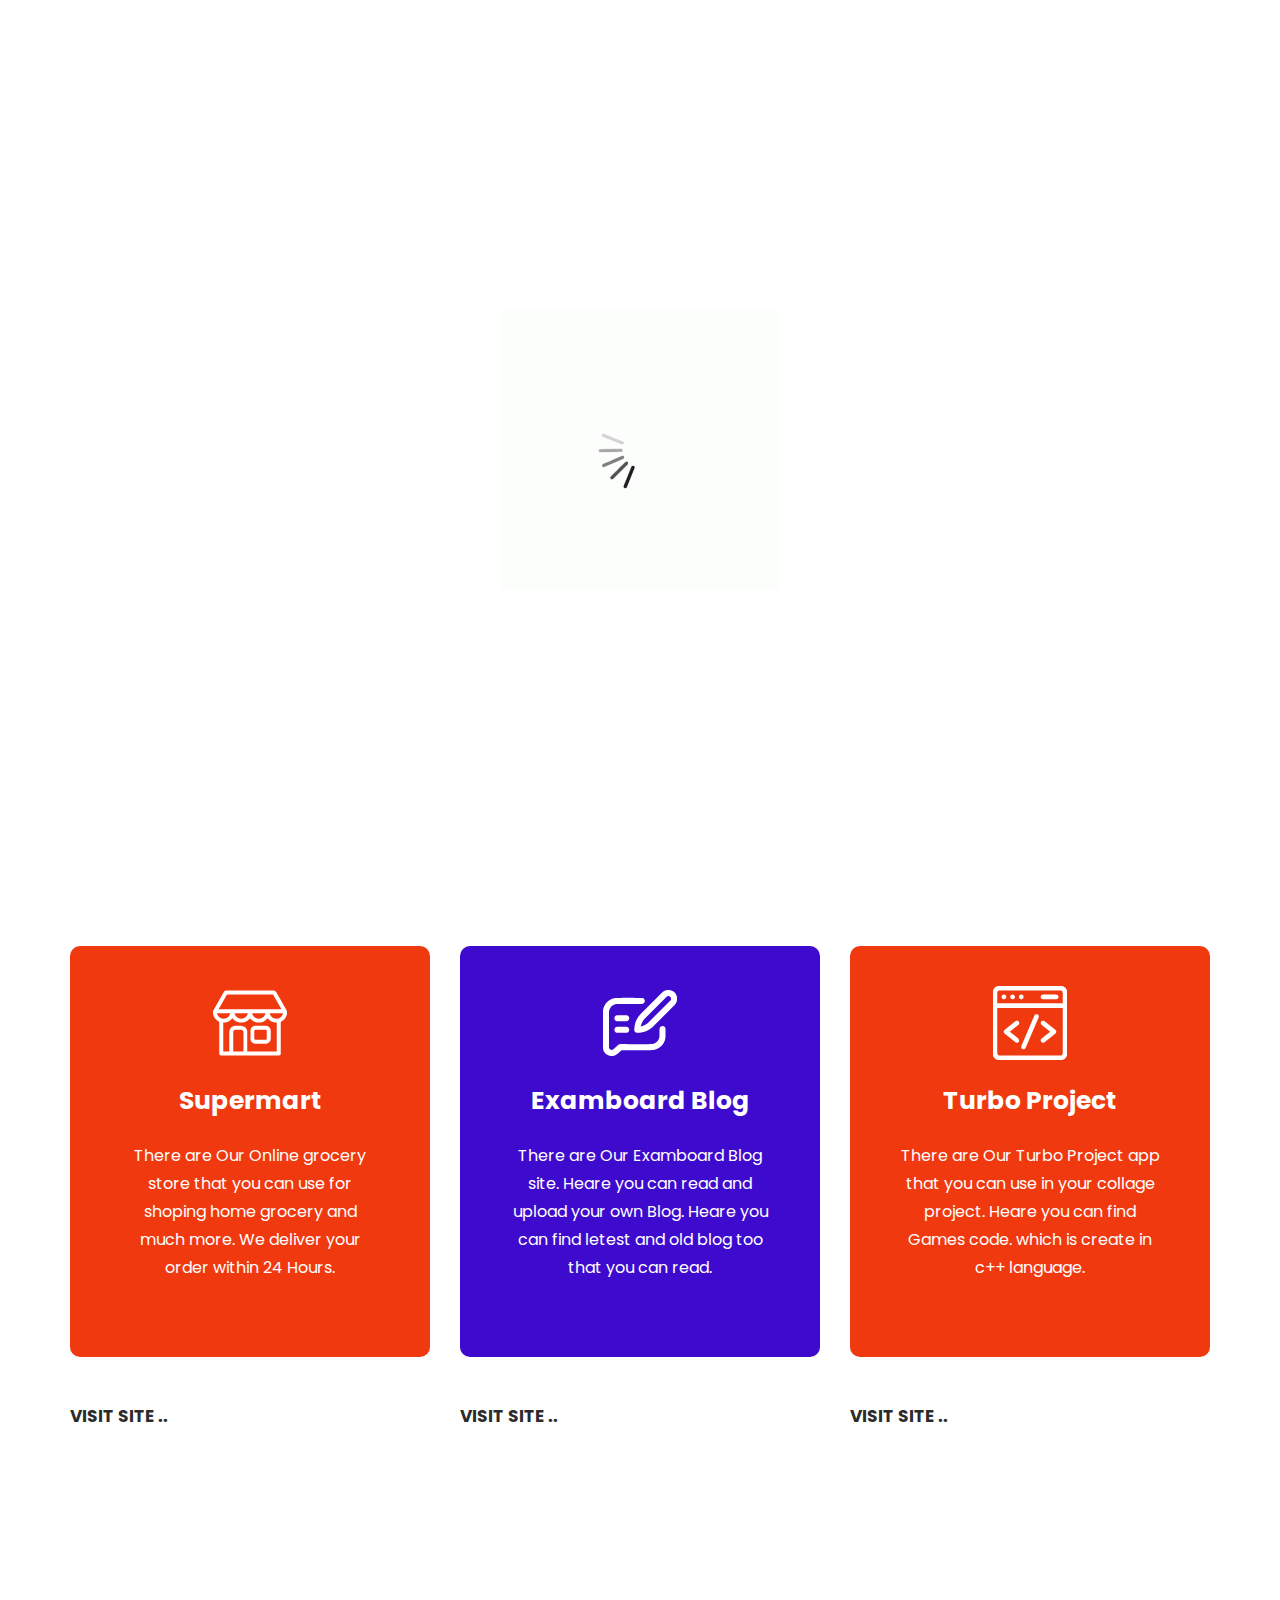
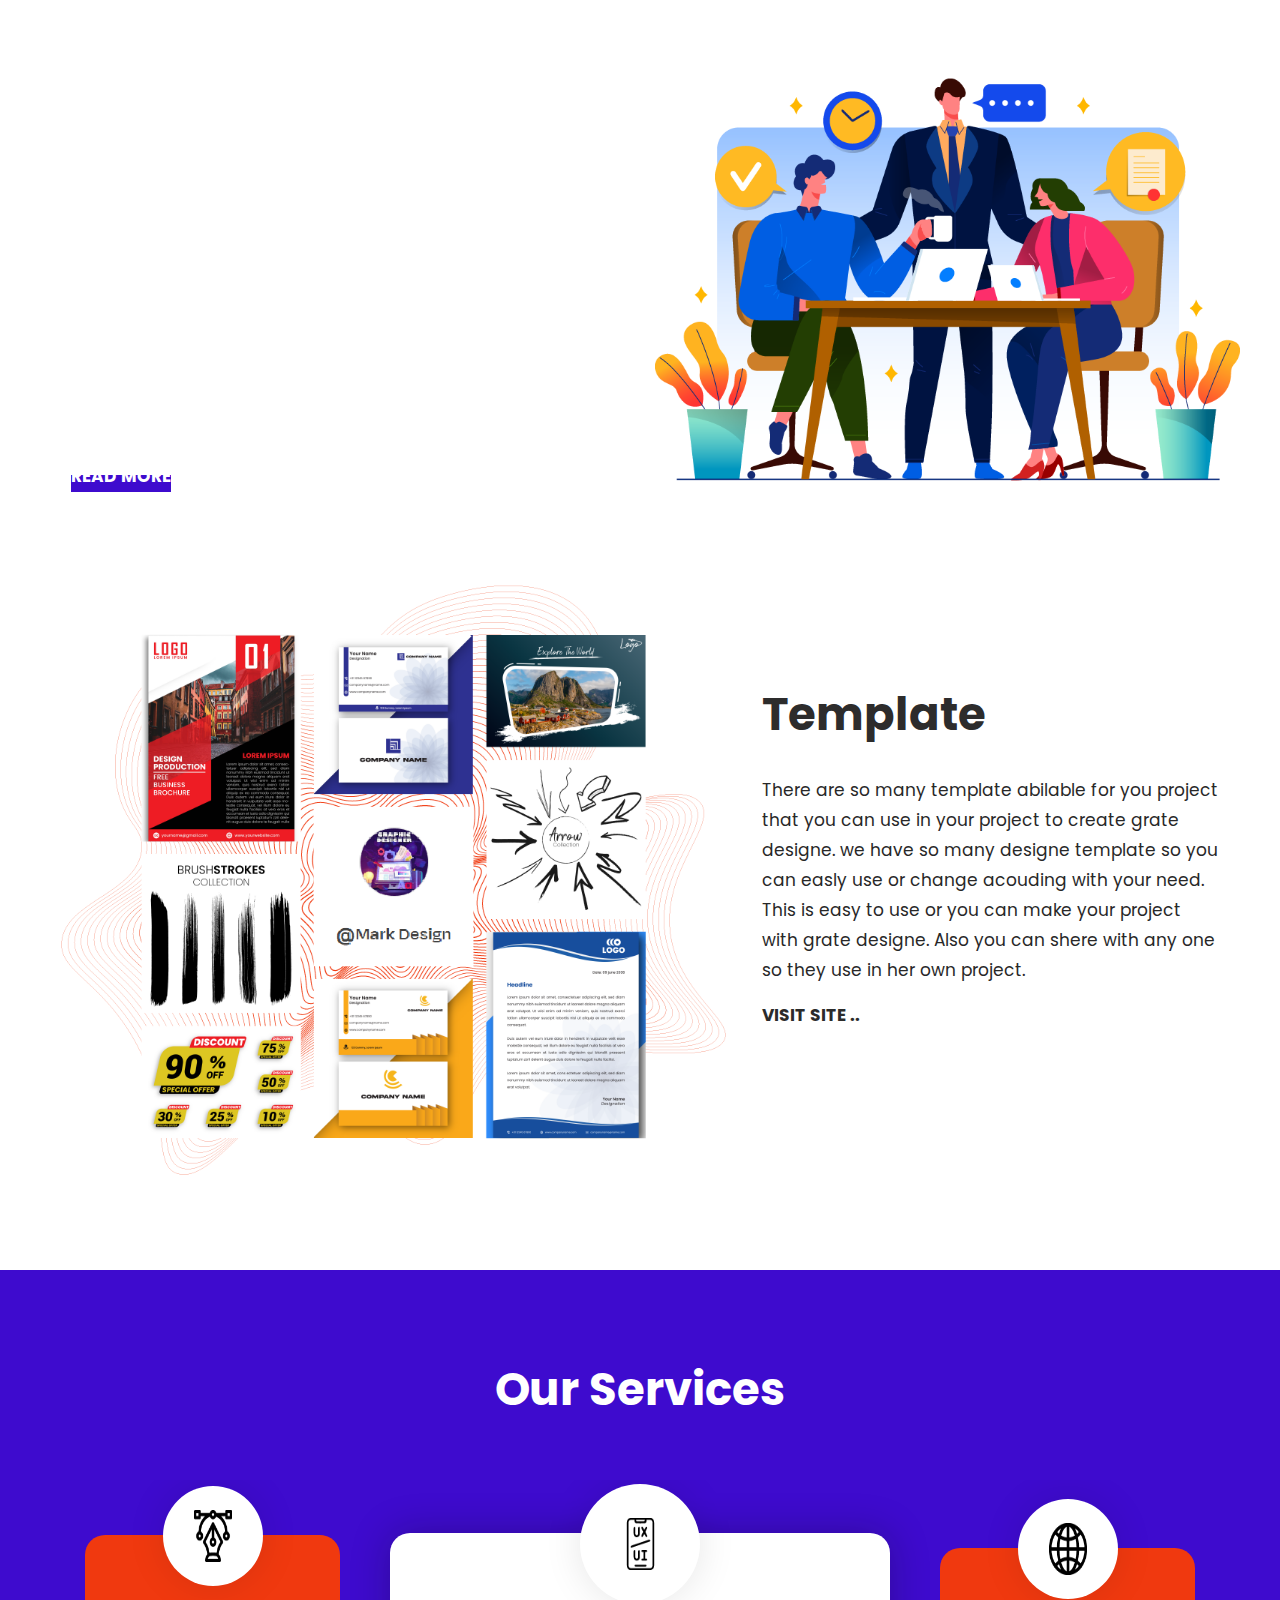
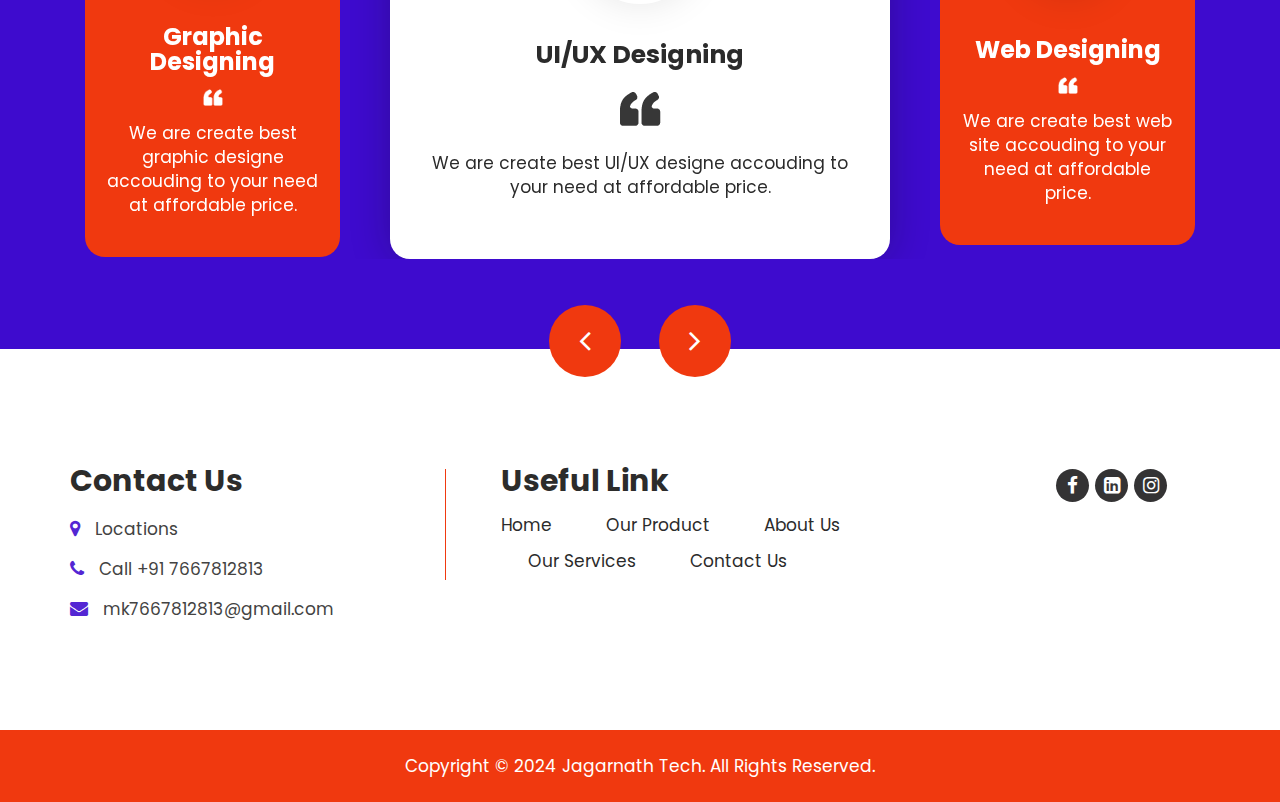
==== index.html @ ec8e4e58 "first commit" ====
<!DOCTYPE html>
<html lang="en">
   <head>
      <!-- basic -->
      <meta charset="utf-8">
      <meta http-equiv="X-UA-Compatible" content="IE=edge">
      <!-- mobile metas -->
      <meta name="viewport" content="width=device-width, initial-scale=1">
      <meta name="viewport" content="initial-scale=1, maximum-scale=1">
      <!-- site metas -->
      <title>Jagarnath Tech</title>
      <meta name="keywords" content="">
      <meta name="description" content="">
      <meta name="author" content="">
      <!-- bootstrap css -->
      <link rel="stylesheet" href="css/bootstrap.min.css">
      <!-- style css -->
      <link rel="stylesheet" href="css/style.css">
      <!-- Responsive-->
      <link rel="stylesheet" href="css/responsive.css">
      <!-- fevicon -->
      <link rel="icon" href="images/fevicon.png" type="image/gif" />
      <!-- Tweaks for older IEs-->
      <link rel="stylesheet" href="https://netdna.bootstrapcdn.com/font-awesome/4.0.3/css/font-awesome.css">
      <!--[if lt IE 9]>
      <script src="https://oss.maxcdn.com/html5shiv/3.7.3/html5shiv.min.js"></script>
      <script src="https://oss.maxcdn.com/respond/1.4.2/respond.min.js"></script><![endif]-->
   </head>
   <!-- body -->
   <body class="main-layout">
      <!-- loader  -->
      <div class="loader_bg">
         <div class="loader"><img src="images/loading.gif" alt="#"/></div>
      </div>
      <!-- end loader -->
      <!-- header -->
      <div class="header">
         <div class="container-fluid">
            <div class="row d_flex">
               <div class=" col-md-2 col-sm-3 col logo_section">
                  <div class="full">
                     <div class="center-desk">
                        <div class="logo">
                           <a href="index.html"><img src="images/logo.png" alt="#" /></a>
                        </div>
                     </div>
                  </div>
               </div>
               <div class="col-md-8 col-sm-12">
                  <nav class="navigation navbar navbar-expand-md navbar-dark ">
                     <button class="navbar-toggler" type="button" data-toggle="collapse" data-target="#navbarsExample04" aria-controls="navbarsExample04" aria-expanded="false" aria-label="Toggle navigation">
                     <span class="navbar-toggler-icon"></span>
                     </button>
                     <div class="collapse navbar-collapse" id="navbarsExample04">
                        <ul class="navbar-nav mr-auto">
                           <li class="nav-item active">
                              <a class="nav-link" href="index.html">Home</a>
                           </li>
                           <li class="nav-item">
                              <a class="nav-link" href="skating.html">Our Product</a>
                           </li>
                           <li class="nav-item">
                              <a class="nav-link" href="about.html">About Us</a>
                           </li>
                           <li class="nav-item">
                              <a class="nav-link" href="shop.html">Our Services</a>
                           </li>
                           <li class="nav-item">
                              <a class="nav-link" href="contact.html">Contact Us</a>
                           </li>
                        </ul>
                     </div>
                  </nav>
               </div>
               <!-- <div class="col-md-2">
                  <ul class="email text_align_right">
                     <li class="d_none"><a href="Javascript:void(0)"><i class="fa fa-user" aria-hidden="true"></i></a></li>
                     <li class="d_none"> <a href="Javascript:void(0)"><i class="fa fa-search" style="cursor: pointer;" aria-hidden="true"></i></a> </li>
                  </ul>
               </div> -->
            </div>
         </div>
      </div>
      <!-- end header inner -->
      <!-- end header -->
      <!-- top -->
      <div class="full_bg">
         <div class="slider_main">
            <div class="container-fluid">
               <div class="row">
                  <div class="col-md-12">
                     <!-- carousel code -->
                     <div id="carouselExampleIndicators" class="carousel slide">
                        <ol class="carousel-indicators">
                           <li data-target="#carouselExampleIndicators" data-slide-to="0" class="active"></li>
                           <li data-target="#carouselExampleIndicators" data-slide-to="1"></li>
                           <li data-target="#carouselExampleIndicators" data-slide-to="2"></li>
                        </ol>
                        <div class="carousel-inner">
                           <!-- first slide -->
                           <div class="carousel-item active">
                              <div class="carousel-caption relative">
                                 <div class="row d_flex">
                                    <div  class="col-md-5">
                                       <div class="board">
                                          <i><img src="images/top_icon.png" alt="#"/></i>
                                          <h3>
                                             Graphic<br> Designing<br>
                                          </h3>
                                          <div class="link_btn">
                                             <a class="read_more" href="shop.html">Read More   <span></span></a>
                                          </div>
                                       </div>
                                    </div>
                                    <div class="col-md-7">
                                       <div class="banner_img">
                                          <figure><img class="img_responsive" src="images/01.png"></figure>
                                       </div>
                                    </div>
                                 </div>
                              </div>
                           </div>
                           <!-- second slide -->
                           <div class="carousel-item">
                              <div class="carousel-caption relative">
                                 <div class="row d_flex">
                                    <div  class="col-md-5">
                                       <div class="board">
                                          <i><img src="images/top_icon.png" alt="#"/></i>
                                          <h3>
                                             UI/UX<br> Designing<br>
                                          </h3>
                                          <div class="link_btn">
                                             <a class="read_more" href="shop.html">Read More   <span></span></a>
                                          </div>
                                       </div>
                                    </div>
                                    <div class="col-md-7">
                                       <div class="banner_img">
                                          <figure><img class="img_responsive" src="images/02.png"></figure>
                                       </div>
                                    </div>
                                 </div>
                              </div>
                           </div>
                           <!-- third slide-->
                           <div class="carousel-item">
                              <div class="carousel-caption relative">
                                 <div class="row d_flex">
                                    <div  class="col-md-5">
                                       <div class="board">
                                          <i><img src="images/top_icon.png" alt="#"/></i>
                                          <h3>
                                             Web<br> Designing<br>
                                          </h3>
                                          <div class="link_btn">
                                             <a class="read_more" href="shop.html">Read More   <span></span></a>
                                          </div>
                                       </div>
                                    </div>
                                    <div class="col-md-7">
                                       <div class="banner_img">
                                          <figure><img class="img_responsive" src="images/03.png"></figure>
                                       </div>
                                    </div>
                                 </div>
                              </div>
                           </div>
                        </div>
                        <!-- controls -->
                        <a class="carousel-control-prev" href="#carouselExampleIndicators" role="button" data-slide="prev">
                        <i class="fa fa-arrow-left" aria-hidden="true"></i>
                        <span class="sr-only">Previous</span>
                        </a>
                        <a class="carousel-control-next" href="#carouselExampleIndicators" role="button" data-slide="next">
                        <i class="fa fa-arrow-right" aria-hidden="true"></i>
                        <span class="sr-only">Next</span>
                        </a>
                     </div>
                  </div>
               </div>
            </div>
         </div>
      </div>
      <!-- end banner -->
      <!-- our class -->
      <div class="class">
         <div class="container">
            <div class="row">
               <div class="col-md-12">
                  <div class="titlepage text_align_center">
                     <h2>Our Product</h2>
                     <p>There are Our Product that you can Use</p>
                  </div>
               </div>
            </div>
            <div class="row">
               <div class="col-md-4 margi_bottom">
                  <div class="class_box text_align_center">
                     <i><img src="images/class1.png" alt="#"/></i>
                     <h3>Supermart</h3>
                     <p>There are Our Online grocery store that you can use for shoping home grocery and much more. We deliver your order within 24 Hours. </p>
                  </div>
                  <a class="read_more" href="http://jagarnath.com/supermart/#/home">Visit Site ..</a>
               </div>
               <div class="col-md-4 margi_bottom">
                  <div class="class_box blue text_align_center">
                     <i><img src="images/class2.png" alt="#"/></i>
                     <h3>Examboard Blog</h3>
                     <p>There are Our Examboard Blog site. Heare you can read and upload your own Blog. Heare you can find letest and old blog too that you can read. </p>
                  </div>
                  <a class="read_more" href="https://examboard.vercel.app/home">Visit Site ..</a>
               </div>
               <div class="col-md-4 margi_bottom">
                  <div class="class_box text_align_center">
                     <i><img src="images/class3.png" alt="#"/></i>
                     <h3>Turbo Project</h3>
                     <p>There are Our Turbo Project app that you can use in your collage project. Heare you can find Games code. which is create in c++ language. </p>
                  </div>
                  <a class="read_more" href="https://play.google.com/store/apps/details?id=com.turboproject.turbo_project&hl=en&gl=US">Visit Site ..</a>
               </div>
            </div>
         </div>
      </div>
      <!-- end our class -->
      <!-- about -->
      <div class="about">
         <div class="container-fluid">
            <div class="row d_flex">
               <div class="col-md-6">
                  <div class="titlepage text_align_left">
                     <h2>About <br>Us <br> </h2>
                     <p>Jagarnath Tech was founded in 2024 is one of the best global software development and services organization, focusing on developing quality mobile and web-based solutions for organizations that meets our customer’s expectations, at an offshore cost advantage. Jagarnath Tech has been helping its clients with their Staffing Needs and helping them with saving costs by providing offshore resources in a Managed Services Model.
                     </p>
                     <div class="link_btn">
                        <a class="read_more" href="about.html">Read More</a>
                     </div>
                  </div>
               </div>
               <div class="col-md-6">
                  <div class="about_img text_align_center">
                     <figure><img src="images/about.png" alt="#"/></figure>
                  </div>
               </div>
            </div>
         </div>
      </div>
      <!-- end about -->
      <!-- skating -->
      <!-- <div class="skating">
         <div class="container-fluid">
            <div class="row">
               <div class="col-md-12">
                  <div class="titlepage text_align_center">
                     <h2>Skating  Video</h2>
                     <p>There are many variations of passages of Lorem Ipsum available, but the majority have suffered
                     </p>
                  </div>
               </div>
            </div>
            <div class="row">
               <div class="col-md-4">
                  <div class="skating-box ">
                     <figure><img src="images/sakt1.png" alt="#"/></figure>
                     <div class="link_btn">
                        <a class="read_more" href="Javascript:void(0)">See More</a>
                     </div>
                  </div>
               </div>
               <div class="col-md-4">
                  <div class="skating-box">
                     <figure><img src="images/sakt2.png" alt="#"/></figure>
                     <div class="link_btn">
                        <a class="read_more" href="Javascript:void(0)">See More</a>
                     </div>
                  </div>
               </div>
               <div class="col-md-4">
                  <div class="skating-box">
                     <figure><img src="images/sakt3.png" alt="#"/></figure>
                     <div class="link_btn">
                        <a class="read_more" href="Javascript:void(0)">See More</a>
                     </div>
                  </div>
               </div>
            </div>
         </div>
      </div> -->
      <!-- end skating -->
      <!-- shop -->
      <div class="shop">
         <div class="container-fluid">
            <div class="row d_flex d_grid">
               <div class="col-md-7">
                  <div class="shop_img text_align_center" data-aos="fade-right">
                     <figure><img class="img_responsive" src="images/shop.png" alt="#"/></figure>
                  </div>
               </div>
               <div class="col-md-5 order_1_mobile">
                  <div class="titlepage text_align_left ">
                     <h2>Template <br> </h2>
                     <p>There are so many template abilable for you project that you can use in your project to create grate designe. we have so many designe template so you can easly use or change acouding with your need. This is easy to use or you can make your project with grate designe. Also you can shere with any one so they use in her own project. 
                     </p>
                     <a class="read_more" href="https://www.freepik.com/author/markdesign">Visit Site ..</a>
                  </div>
               </div>
            </div>
         </div>
      </div>
      <!-- end shop -->
      <!-- testimonial -->
      <div class="testimonial">
         <div class="container">
            <div class="row">
               <div class="col-sm-12">
                  <div class="titlepage text_align_center">
                     <h2>Our Services</h2>
                  </div>
               </div>
            </div>
            <!-- start slider section -->
            <div class="row">
               <div class="col-md-12">
                  <div id="myCarousel" class="carousel slide" data-ride="carousel">
                     <ol class="carousel-indicators">
                        <li data-target="#myCarousel" data-slide-to="0" class="active"></li>
                        <li data-target="#myCarousel" data-slide-to="1"></li>
                        <li data-target="#myCarousel" data-slide-to="2"></li>
                     </ol>
                     <div class="carousel-inner">
                        <div class="carousel-item active">
                           <div class="container-fluid">
                              <div class="carousel-caption relative">
                                 <div class="row d_flex">
                                    <div class="col-md-3">
                                       <div class="test_box text_align_center">
                                          <span><img src="images/test1.png" alt="#"/></span>
                                          <h4>Graphic Designing</h4>
                                          <img class="img_responsive" src="images/te.png" alt="#"/>
                                          <p>We are create best graphic designe accouding to your need at affordable price.</p>
                                       </div>
                                    </div>
                                    <div class="col-md-6">
                                       <div class="test_box white_bg text_align_center">
                                          <span><img src="images/test2.png" alt="#"/></span>
                                          <h4>UI/UX Designing</h4>
                                          <img class="img_responsive" src="images/te2.png" alt="#"/>
                                          <p>We are create best UI/UX designe accouding to your need at affordable price.</p>
                                       </div>
                                    </div>
                                    <div class="col-md-3">
                                       <div class="test_box text_align_center">
                                          <span><img src="images/test3.png" alt="#"/></span>
                                          <h4>Web Designing</h4>
                                          <img class="img_responsive" src="images/te.png" alt="#"/>
                                          <p>We are create best web site accouding to your need at affordable price.</p>
                                       </div>
                                    </div>
                                 </div>
                              </div>
                           </div>
                        </div>
                        <div class="carousel-item">
                           <div class="container-fluid">
                              <div class="carousel-caption relative">
                                 <div class="row d_flex">
                                    <div class="col-md-3">
                                       <div class="test_box text_align_center">
                                          <span><img src="images/test2.png" alt="#"/></span>
                                          <h4>UI/UX Designing</h4>
                                          <img class="img_responsive" src="images/te.png" alt="#"/>
                                          <p>We are create best UI/UX designe accouding to your need at affordable price.</p>
                                       </div>
                                    </div>
                                    <div class="col-md-6">
                                       <div class="test_box white_bg text_align_center">
                                          <span><img src="images/test3.png" alt="#"/></span>
                                          <h4>Web Designing</h4>
                                          <img class="img_responsive" src="images/te2.png" alt="#"/>
                                          <p> We are create best web site accouding to your need at affordable price.</p>
                                       </div>
                                    </div>
                                    <div class="col-md-3">
                                       <div class="test_box text_align_center">
                                          <span><img src="images/test1.png" alt="#"/></span>
                                          <h4>Graphic Designing</h4>
                                          <img class="img_responsive" src="images/te.png" alt="#"/>
                                          <p>We are create best graphic designe accouding to your need at affordable price.</p>
                                       </div>
                                    </div>
                                 </div>
                              </div>
                           </div>
                        </div>
                        <div class="carousel-item">
                           <div class="container-fluid">
                              <div class="carousel-caption relative">
                                 <div class="row d_flex">
                                    <div class="col-md-3">
                                       <div class="test_box text_align_center">
                                          <span><img src="images/test3.png" alt="#"/></span>
                                          <h4>Web Designing</h4>
                                          <img class="img_responsive" src="images/te.png" alt="#"/>
                                          <p>We are create best web site accouding to your need at affordable price.</p>
                                       </div>
                                    </div>
                                    <div class="col-md-6">
                                       <div class="test_box  white_bg text_align_center">
                                          <span><img src="images/test1.png" alt="#"/></span>
                                          <h4>Graphic Designing</h4>
                                          <img class="img_responsive" src="images/te2.png" alt="#"/>
                                          <p> We are create best graphic designe accouding to your need at affordable price.</p>
                                       </div>
                                    </div>
                                    <div class="col-md-3">
                                       <div class="test_box text_align_center">
                                          <span><img src="images/test2.png" alt="#"/></span>
                                          <h4>UI/UX Designing</h4>
                                          <img class="img_responsive" src="images/te.png" alt="#"/>
                                          <p>We are create best UI/UX designe accouding to your need at affordable price.</p>
                                       </div>
                                    </div>
                                 </div>
                              </div>
                           </div>
                        </div>
                     </div>
                     <a class="carousel-control-prev" href="#myCarousel" role="button" data-slide="prev">
                     <i class="fa fa-angle-left" aria-hidden="true"></i>
                     <span class="sr-only">Previous</span>
                     </a>
                     <a class="carousel-control-next" href="#myCarousel" role="button" data-slide="next">
                     <i class="fa fa-angle-right" aria-hidden="true"></i>
                     <span class="sr-only">Next</span>
                     </a>
                  </div>
               </div>
            </div>
         </div>
      </div>
      <!-- end testimonial -->
      <!--  footer -->
      <footer>
         <div class="footer">
            <div class="container">
               <div class="row">
                  <div class="col-md-4 ">
                     <div class="infoma">
                        <h3>Contact Us</h3>
                        <ul class="conta">
                           <li><i class="fa fa-map-marker" aria-hidden="true"></i> <a href="https://www.google.com/maps/place/JAGANNATH+DHAM+MANDIR/@24.002342,85.450343,16z/data=!4m6!3m5!1s0x39f48347aaaaaaab:0x1f8007a4949e3020!8m2!3d24.0023422!4d85.4503432!16s%2Fg%2F11g9ngr7r4?hl=en&entry=ttu"> Locations</a> 
                           </li>
                           <li><i class="fa fa-phone" aria-hidden="true"></i>Call +91 7667812813</li>
                           <li> <i class="fa fa-envelope" aria-hidden="true"></i> mk7667812813@gmail.com</li>
                        </ul>
                     </div>
                  </div>
                  <div class="col-md-8">
                     <div class="row border_left">
                        <!-- <div class="col-md-12">
                           <div class="infoma">
                              <h3>Newsletter</h3>
                              <form class="form_subscri">
                                 <div class="row">
                                    <div class="col-md-12">
                                    </div>
                                    <div class="col-md-4">
                                       <input class="newsl" placeholder="Enter your email" type="text" name="Enter your email">
                                    </div>
                                    <div class="col-md-4">
                                       <input class="newsl" placeholder="Enter your email" type="text" name="Enter your email">
                                    </div>
                                    <div class="col-md-4">
                                       <button class="subsci_btn">subscribe</button>
                                    </div>
                                 </div>
                              </form>
                           </div>
                        </div> -->
                        <div class="col-md-9">
                           <div class="infoma">
                              <h3>Useful Link</h3>
                              <ul class="fullink">
                                 <li><a href="index.html">Home</a></li>
                                 <li><a href="skating.html">Our Product</a></li>
                                 <li><a href="about.html">About Us</a></li>
                                 <li><a href="shop.html">Our Services</a></li>
                                 <li><a href="contact.html">Contact Us</a></li>
                              </ul>
                           </div>
                        </div>
                        <div class="col-md-3">
                           <div class="infoma text_align_left">
                              <ul class="social_icon">
                                 <li><a href="https://www.facebook.com/profile.php?id=100020488788152"><i class="fa fa-facebook" aria-hidden="true"></i></a></li>
                                 <!-- <li><a href="https://twitter.com/?lang=en"><i class="fa fa-twitter" aria-hidden="true"></i></a></li> -->
                                 <li><a href="https://www.linkedin.com/feed/?trk=guest_homepage-basic_google-one-tap-submit"><i class="fa fa-linkedin-square" aria-hidden="true"></i></a></li>
                                 <li><a href="https://www.instagram.com/manizz__09/"><i class="fa fa-instagram" aria-hidden="true"></i></a></li>
                              </ul>
                           </div>
                        </div>
                     </div>
                  </div>
               </div>
            </div>
            <div class="copyright">
               <div class="container">
                  <div class="row">
                     <div class="col-md-12">
                        <p>Copyright © 2024 Jagarnath Tech. All Rights Reserved.</a></p>
                     </div>
                  </div>
               </div>
            </div>
         </div>
      </footer>
      <!-- end footer -->
      <!-- Javascript files-->
      <script src="js/jquery.min.js"></script>
      <script src="js/bootstrap.bundle.min.js"></script>
      <script src="js/jquery-3.0.0.min.js"></script>
      <!-- sidebar -->
      <script src="js/custom.js"></script>
      <script>
         AOS.init();
      </script>
   </body>
</html>
---- css/style.css ----
/*--------------------------------------------------------------------- File Name: style.css ---------------------------------------------------------------------*/


/*--------------------------------------------------------------------- import Fonts ---------------------------------------------------------------------*/

@import url('https://fonts.googleapis.com/css?family=Rajdhani:300,400,500,600,700');
@import url('https://fonts.googleapis.com/css?family=Poppins:100,100i,200,200i,300,300i,400,400i,500,500i,600,600i,700,700i,800,800i,900,900i');
@import url('https://fonts.googleapis.com/css?family=Roboto:300,400,500,700,900&display=swap');
@import url('https://fonts.googleapis.com/css?family=Courgette&display=swap');

/*****---------------------------------------- 1) font-family: 'Rajdhani', sans-serif;
 2) font-family: 'Poppins', sans-serif;
 ----------------------------------------*****/


/*--------------------------------------------------------------------- import Files ---------------------------------------------------------------------*/

@import url(animate.min.css);
@import url(normalize.css);
@import url(icomoon.css);
@import url(font-awesome.min.css);
@import url(meanmenu.css);
@import url(owl.carousel.min.css);
@import url(swiper.min.css);
@import url(slick.css);
@import url(jquery.fancybox.min.css);
@import url(jquery-ui.css);
@import url(nice-select.css);

/*--------------------------------------------------------------------- skeleton ---------------------------------------------------------------------*/

* {
     box-sizing: border-box !important;
}

.container {
     max-width: 1170px;
}

html {
     scroll-behavior: smooth;
}

body {
     color: #666666;
     font-size: 14px;
     font-family: 'Poppins', sans-serif;
     line-height: 1.80857;
     font-weight: normal;
}

a {
     color: #1f1f1f;
     text-decoration: none !important;
     outline: none !important;
     -webkit-transition: all .3s ease-in-out;
     -moz-transition: all .3s ease-in-out;
     -ms-transition: all .3s ease-in-out;
     -o-transition: all .3s ease-in-out;
     transition: all .3s ease-in-out;
}

h1,
h2,
h3,
h4,
h5,
h6 {
     letter-spacing: 0;
     font-weight: normal;
     position: relative;
     padding: 0;
     font-weight: normal;
     line-height: normal;
     color: #111111;
     margin: 0
}

h1 {
     font-size: 24px;
}

h2 {
     font-size: 22px;
}

h3 {
     font-size: 18px;
}

h4 {
     font-size: 16px
}

h5 {
     font-size: 14px
}

h6 {
     font-size: 13px
}

*,
*::after,
*::before {
     -webkit-box-sizing: border-box;
     -moz-box-sizing: border-box;
     box-sizing: border-box;
}

h1 a,
h2 a,
h3 a,
h4 a,
h5 a,
h6 a {
     color: #212121;
     text-decoration: none!important;
     opacity: 1
}

button:focus {
     outline: none;
}

ul,
li,
ol {
     margin: 0px;
     padding: 0px;
     list-style: none;
}

p {
     margin: 0px;
     font-weight: 400;
     font-size: 17px;
     line-height: 24px;
}

a {
     color: #222222;
     text-decoration: none;
     outline: none !important;
}

a,
.btn {
     text-decoration: none !important;
     outline: none !important;
     -webkit-transition: all .3s ease-in-out;
     -moz-transition: all .3s ease-in-out;
     -ms-transition: all .3s ease-in-out;
     -o-transition: all .3s ease-in-out;
     transition: all .3s ease-in-out;
}

img {
     max-width: 100%;
     height: auto;
}

 :focus {
     outline: 0;
}

.btn-custom {
     margin-top: 20px;
     background-color: transparent !important;
     border: 2px solid #ddd;
     padding: 12px 40px;
     font-size: 16px;
}

.lead {
     font-size: 18px;
     line-height: 30px;
     color: #767676;
     margin: 0;
     padding: 0;
}

.form-control:focus {
     border-color: #ffffff !important;
     box-shadow: 0 0 0 .2rem rgba(255, 255, 255, .25);
}

.navbar-form input {
     border: none !important;
}

.badge {
     font-weight: 500;
}

blockquote {
     margin: 20px 0 20px;
     padding: 30px;
}

button {
     border: 0;
     margin: 0;
     padding: 0;
     cursor: pointer;
}

.full {
     float: left;
     width: 100%;
}

.full {
     width: 100%;
     float: left;
     margin: 0;
     padding: 0;
}

.titlepage {
     padding-bottom: 60px;
}

.titlepage h2 {
     font-size: 45px;
     color: #2b2b2b;
     line-height: 60px;
     font-weight: bold;
     padding: 0;
     display: inline-block;
}

.d_flex {
     display: flex;
     align-items: center;
     flex-wrap: wrap;
}

.read_more {
     font-size: 17px;
     text-transform: uppercase;
     transition: ease-in all 0.5s;
     font-weight: bold;
     color: #2b2b2b;
     z-index: 999;
     position: relative;
}

.link_btn {
     display: flex;
     align-items: center;
}

.read_more:before {
     content: "";
     width: 0px;
     height: 1px;
     border: #f0390f solid 1px;
     transition: all 0.2s linear;
     display: block;
     margin-bottom: -16px;
     position: relative;
     z-index: -1;
     left: 104px;
     opacity: 0;
     transition: ease-in all 0.5s;
}

.read_more:hover:before {
     width: 140px;
     opacity: 1;
     transition: ease-in all 0.5s;
}

.read_more:hover {
     color: #f0390f;
     transition: ease-in all 0.5s;
}

.read_more::before::after {
     width: 100%;
     transition: ease-in all 0.5s;
}

.text_align_left {
     text-align: left;
}

.text_align_right {
     text-align: right;
}

.text_align_center {
     text-align: center;
}

.img_responsive {
     max-width: 100%;
}


/**-- heading section --**/


/*---------------------------- preloader area ----------------------------*/

.loader_bg {
     position: fixed;
     z-index: 9999999;
     background: #fff;
     width: 100%;
     height: 100%;
}

.loader {
     height: 100%;
     width: 100%;
     position: absolute;
     left: 0;
     top: 0;
     display: flex;
     justify-content: center;
     align-items: center;
}

.loader img {
     width: 280px;
}


/*-- header --*/

.header {
width: 100%;
background:#fff0;
height: 107px;
padding: 27px 30px;
position: absolute;
z-index: 999;
}

.navigation.navbar {
     float: right;
     padding: 0;
}

.navigation.navbar-dark .navbar-nav .nav-link {
     padding: 15px 30px;
     color: #2b2b2b;
     font-size: 17px;
     line-height: 20px;
     font-weight: 400;
     border-radius: 30px;
     text-transform: uppercase;
}

.navigation.navbar-dark .navbar-nav .nav-link:focus,
.navigation.navbar-dark .navbar-nav .nav-link:hover {
     color: #fff;
     background: #f0390f;
}

.navigation.navbar-dark .navbar-nav .active>.nav-link,
.navigation.navbar-dark .navbar-nav .nav-link.active,
.navigation.navbar-dark .navbar-nav .nav-link.show,
.navigation.navbar-dark .navbar-nav .show>.nav-link {
     color: #fff;
     background: #f0390f;
}

.di_no {
     display: none;
}

ul.email {
     padding-top: 1px;
     display: flex;
     align-items: center;
     justify-content: flex-end;
     flex-wrap: wrap;
}

ul.email li {
     padding: 0px 30px;
}

ul.email li:nth-child(2) {
     padding-right: 0;
}

ul.email li a {
     font-size: 29px;
}

ul.email li i {
     color: #5e5d5e;
     font-size: 19px;
}


/** end header **/


/** banner section **/

.full_bg {
     background: #fff;
}

.slider_main {
     padding-top: 6%;
}

.relative {
     left: 0;
     right: 0;
     text-align: left;
     position: inherit;
}

.carousel-indicators {
     bottom: 0;
}

.carousel-control.right,
.carousel-control.left {
     background-image: none;
}

.carousel-item {
     min-height: 350px;
     height: 100%;
     width: 100%;
}

.board {
     max-width: 474px;
     float: right;
     text-align: left;
     width: 100%;
}

.relative h3 {
     padding-top: 60px;
     font-size: 70px;
     line-height: 85px;
     color: #2b2b2b;
     font-weight: bold;
     padding-bottom: 60px;
}

.carousel .icon-container {
     display: inline-block;
     font-size: 25px;
     line-height: 25px;
     padding: 1em;
     text-align: center;
     border-radius: 50%;
}

.slider_main .carousel-indicators {
     display: none;
}

#carouselExampleIndicators .carousel-control-prev,
#carouselExampleIndicators .carousel-control-next {
     width: 66px;
     height: 66px;
     background-color: #3e0bce;
     color: #fff;
     font-size: 15px;
     opacity: 1;
     border-radius: 50px;
     top: 100%;
}

#carouselExampleIndicators .carousel-control-prev {
     left: 4%;
}

#carouselExampleIndicators .carousel-control-next {
     right: inherit;
     left: 10%;
}

#carouselExampleIndicators .carousel-control-next:focus,
#carouselExampleIndicators .carousel-control-next:hover,
#carouselExampleIndicators .carousel-control-prev:focus,
#carouselExampleIndicators .carousel-control-prev:hover {
     background-color: #f0390f;
     color: #fff;
}

.banner_img {
     padding-right: 50px;
}

.banner_img figure {
     margin: 0;
}


/** end banner section **/


/** our class **/

.class {
     padding: 140px 0px 60px 0px;
}

.class .titlepage p {
     font-size: 17px;
     padding-top: 15px;
     color: #2b2b2b;
}

.class_box {
     border-radius: 10px;
     background: #f0390f;
     margin-bottom: 58px;
     transition: ease-in all 0.5s;
     padding: 40px 50px 75px 50px;
}

.class_box h3 {
     color: #fff;
     font-size: 25px;
     transition: ease-in all 0.5s;
     font-weight: bold;
     line-height: 22px;
     padding: 30px 0;
}

.class_box p {
     color: #fff;
     font-size: 16px;
     line-height: 28px;
     transition: ease-in all 0.5s;
}

.blue {
     background: #3e0bce;
}

.margi_bottom {
     margin-bottom: 30px;
}


/** end our class **/


/** about section **/

.about {
     background: url(../images/about_bg.jpg);
     background-size: cover;
     background-position: center center;
     background-repeat: no-repeat;
     background-attachment: fixed;
     padding-top: 90px;
}

.about .titlepage {
     padding-bottom: 0;
     max-width: 554px;
     float: right;
}

.about .titlepage h2 {
     padding-bottom: 30px;
     color: #fff;
}

.about .titlepage p {
     font-weight: 400;
     font-size: 17px;
     line-height: 30px;
     color: #fff;
     padding-bottom: 29px;
}

.about_img figure {
     margin: 0;
}

.about_img figure img {
     width: 100%;
     margin-bottom: -11px;
}

.about .read_more {
     color: #fff;
     background: #3e0bce;
}

.about .read_more:hover {
     color: #f0390f;
     background: #3e0bce;
}


/** end about section **/


/** skating **/

.skating {
     background: #fff;
     padding: 90px 30px 90px 30px;
}

.skating .titlepage p {
     padding-top: 15px !important;
     line-height: 30px;
     font-size: 17px;
     color: #262626;
}

.skating-box figure {
     margin: 0;
}

.skating-box figure img {
     max-width: 100%;
     margin-bottom: 35px;
}

.skating .read_more::before {
     left: 89px;
}


/** end skating **/


/** shop section **/

.shop {
     background: #fff;
}

.shop .titlepage {
     padding-bottom: 0;
     max-width: 458px;
     float: left;
}

.shop .titlepage h2 {
     padding-bottom: 30px;
     color: #2d2c2c;
}

.shop .titlepage p {
     font-weight: 400;
     font-size: 17px;
     line-height: 30px;
     color: #282828;
     padding-bottom: 29px;
}

.shop_img {
     padding-left: 40px;
}

.shop_img figure {
     margin: 0;
}

.shop .titlepage .read_more::before {
     left: 89px;
}


/** end shop section **/


/** testimonial **/

.testimonial {
     background: #3e0bce;
     padding: 90px 0;
     margin-top: 90px;
}

.testimonial .titlepage h2 {
     color: #fff;
}

.carousel-indicators {
     display: none;
}

#myCarousel a.carousel-control-next,
#myCarousel a.carousel-control-prev {
     background: #f0390f;
     width: 72px;
     height: 72px;
     top: 112%;
     opacity: 1;
     font-size: 33px;
     border-radius: 40px;
     color: #fff;
}

#myCarousel a.carousel-control-prev {
     left: 42%;
}

#myCarousel a.carousel-control-next {
     right: 42%;
}

#myCarousel a.carousel-control-next:focus,
#myCarousel a.carousel-control-next:hover,
#myCarousel a.carousel-control-prev:focus,
#myCarousel a.carousel-control-prev:hover {
     color: #fff;
     background: #f0390fd4;
     opacity: 1;
}

.relative {
     position: inherit;
     bottom: 0;
     padding: 0;
}

.testimonial .carousel-item {
     padding-top: 53px;
}

.test_box {
     background: #f0390f;
     border-radius: 20px;
     padding: 0 20px 40px 20px;
}

.test_box span {
     width: 100px;
     box-shadow: 0 0 38px rgba(14, 14, 13, 0.10);
     height: 100px;
     background: #fff;
     border-radius: 50px;
     margin: 0 auto;
     display: flex;
     align-items: center;
     margin-top: -49px;
     display: inline-grid;
}

.test_box span img {
     width: 38px;
     height: 52px;
     padding: 0;
}

.test_box h4 {
     color: #fff;
     font-size: 24px;
     line-height: 25px;
     font-weight: bold;
     margin-top: 38px;
}

.test_box img {
     width: 20px;
     margin: 0 auto;
     padding: 15px 0;
}

.test_box p {
     color: #fff;
     font-size: 17px;
}

.white_bg {
     background: #fff;
     padding: 0 40px 60px 40px;
     margin: 0 20px;
     box-shadow: 0 0 38px rgba(14, 14, 13, 0.27);
}

.white_bg span {
     width: 120px;
     height: 120px;
     border-radius: 60px;
}

.white_bg span img {
     width: 45px;
     height: 52px;
     padding: 0;
}

.white_bg h4 {
     font-size: 25px;
     color: #2b2b2b;
}

.white_bg img {
     width: 41px;
     margin: 0 auto;
     padding: 25px 0;
}

.white_bg p {
     color: #2b2b2b;
}


/** end testimonial **/


/** footer **/

.footer {
     padding-top: 120px;
     background: #fff;
     text-align: center;
}

.border_left {
     border-left: #f0390f solid 1px;
     padding-left: 40px;
}

.infoma {
     display: block;
}

.infoma h3 {
     text-align: left;
     font-weight: bold;
     font-size: 30px;
     line-height: 24px;
     color: #2c2c2b;
     padding-bottom: 15px;
}

.infoma ul li {
     color: #bebbbb;
     font-size: 14px;
     text-align: left;
     line-height: 35px;
     display: inline-block;
}

.infoma ul li img {
     max-width: 84px;
}

ul.conta {
     padding-top: 12px;
}

ul.conta li {
     color: #434342;
     text-align: left;
     padding-bottom: 22px;
     font-size: 17px;
     line-height: 18px;
     display: flex;
     align-items: center;
}

ul.conta li:last-child {
     padding-right: 0;
}

ul.conta li i {
     padding-right: 15px;
     text-align: center;
     font-size: 18px;
     color: #5326d3;
}

ul.conta li a {
     color: #434342;
}


/*newsletter*/

.form_subscri {
     margin-top: 10px;
}

.newsl {
     margin-bottom: 20px;
     width: 100%;
     height: 48px;
     background: #fff;
     color: #9e9c9c;
     font-size: 16px;
     font-weight: normal;
     border: inherit;
     box-shadow: 0 0 5px 0px #dddddd4d;
     padding: 0 15px;
}

.subsci_btn {
     font-size: 17px;
     transition: ease-in all 0.5s;
     background-color: #f0390f;
     text-transform: uppercase;
     color: #fff;
     max-width: 220px;
     width: 100%;
     display: block;
     font-weight: 500;
     height: 48px;
     float: right;
     line-height: 48px;
     border-radius: 10px;
}

.subsci_btn:hover {
     background-color: #3e0bce;
     transition: ease-in all 0.5s;
     color: #fff;
}


/* end newsletter*/

ul.fullink li {
     float: left;
     padding: 0px 27px;
}

ul.fullink li a {
     color: #2b2b2b;
     font-size: 17px;
}

ul.fullink li a:hover {
     color: #5326d3;
}

ul.fullink li:nth-child(1) {
     padding-left: 0;
}

ul.fullink li:nth-child(5) {
     padding-right: 0;
}

ul.social_icon {
     float: left;
     padding-top: 0px;
}

ul.social_icon li {
     display: inline-block;
     margin: 0 1px;
}

ul.social_icon li a {
     background: #343334;
     width: 33px;
     height: 33px;
     display: flex;
     align-items: center;
     justify-content: center;
     color: #fff;
     border-radius: 30px;
}

ul.social_icon li a i {
     font-size: 19px;
     transition: ease-in all 0.5s;
}

ul.social_icon li a:hover {
     color: #fff;
     background: #5326d3;
     transition: ease-in all 0.5s;
}

.copyright {
     margin-top: 90px;
     padding-bottom: 25px;
     background: #f0390f
}

.copyright p {
     color: #fff;
     font-size: 17 px;
     line-height: 22px;
     text-align: center;
     padding-top: 25px;
     font-weight: 400;
     font-weight: normal;
}

.copyright a {
     color: #fff;
}

.copyright a:hover {
     color: #3e0bce;
}


/** end footer **/


/**  inner page css **/

.inner_page .header {
     box-shadow: 0 0 10px rgb(240, 57, 15);
     margin-bottom: 10px;
     position: inherit;
}

.inner_page .about {
     margin-top: 80px;
}

.inner_page .class {
     padding-top: 80px;
     padding-bottom: 0;
}


/** contact **/

.contact {
     background: #fcfcfc;
     padding-bottom: 90px;
     padding-top: 88px;
}

.main_form {
     width: 100%;
}

.main_form .contactus {
     padding: 0px 10px;
     margin-bottom: 20px;
     width: 100%;
     height: 50px;
     background: #fff;
     color: #501f14;
     font-size: 17px;
     font-weight: normal;
     border-radius: 11px;
     border: inherit;
     box-shadow: 0px 0px 2px 0 #f34b52d4;
}

.custom-select {
     padding: 0px 10px;
     color: #501f14;
     font-size: 17px;
     height: 50px;
     border: inherit;
     box-shadow: 0px 0px 2px 0 #f34b52d4;
     margin-bottom: 20px;
     border-radius: 11px;
}

.custom-select:focus {
     border: inherit;
     box-shadow: 0px 0px 2px 0 #f34b52d4;
}

.main_form .textarea {
     margin-bottom: 20px;
     width: 100%;
     background: #fff;
     color: #501f14;
     font-size: 17px;
     font-weight: normal;
     padding: 12px 15px 10px 15px;
     height: 155px;
     border-radius: 11px;
     border: inherit;
     box-shadow: 0px 0px 2px 0#f34b52d4;
}

.main_form .send_btn {
     font-size: 18px;
     transition: ease-in all 0.5s;
     background-color: #f0390f;
     text-transform: uppercase;
     color: #fff;
     max-width: 193px;
     width: 100%;
     display: block;
     margin-top: 10px !important;
     font-weight: 600;
     height: 53px;
     border-radius: 10px;
     padding: 13px 0;
}

.main_form .send_btn:hover {
     background: #3e0bce;
     color: #fff;
     transition: ease-in all 0.5s;
}

#request *::placeholder {
     color: #501f14;
     opacity: 1;
}


/** end contact **/
---- css/responsive.css ----
/*--------------------------------------------------------------------- 
File Name: responsive.css 
---------------------------------------------------------------------*/

@media (min-width: 1200px) and (max-width: 1342px) {}

@media (min-width: 992px) and (max-width: 1199px) {
    .slider_main {
       padding-top: 9%;
    }
    .navigation.navbar-dark .navbar-nav .nav-link {
        padding: 15px 26px;
    }
    .relative h3 {
        padding-bottom: 25px;
    }
    #carouselExampleIndicators .carousel-control-prev {
        left: 3%;
    }
    .about {
        padding: 90px 0;
    }
    #myCarousel a.carousel-control-prev {
       left: 41%;
    }
    ul.fullink li {
        padding: 0px 16px;
    }
    ul.social_icon li {
    margin: 0 0px;
    }
    ul.social_icon li a {
        width: 28px;
        line-height: 28px;
        height: 28px;
    }
    ul.social_icon li a i {
        font-size: 16px;
    }
}

@media (min-width: 768px) and (max-width: 991px) {
    .slider_main {
       padding-top: 14%;
    }
    .header {
        padding: 27px 10px;
    }
    .navigation.navbar-dark .navbar-nav .nav-link {
        padding: 7px 14px;
        font-size: 16px;
    }
    ul.email li {
        padding: 0px 15px;
    }
    .relative h3 {
        padding-bottom: 25px;
        padding-top: 29px;
        font-size: 61px;
        line-height: 75px;
    }
    #carouselExampleIndicators .carousel-control-prev {
        left: 1%;
    }
    .class_box {
        padding: 40px 20px 50px 20px;
    }
    .about {
        padding: 90px 0;
    }
    .skating {
        padding: 90px 0px 90px 0px;
    }
    .shop_img {
        padding-left: 0px;
    }
    .test_box {
        padding: 0 10px 40px 10px;
    }
    .white_bg {
        margin: 0;
    }
    #myCarousel a.carousel-control-prev {
        left: 41%;
    }
    #myCarousel a.carousel-control-next {
        right: 41%;
    }
    .border_left {
        padding-left: 20px;
    }
    .newsl {
        font-size: 12px;
    }
    ul.fullink li {
        padding: 0px 5px;
    }
    ul.fullink li a {
        font-size: 16px;
    }
    ul.social_icon {
        padding-top: 15px;
    }
}

@media (min-width: 576px) and (max-width: 767px) {
    .header {
        padding: 31px 15px;
        box-shadow: 0 0 10px rgb(240, 57, 15);
        margin-bottom: 11px;
    }
    .board {
        max-width: inherit;
    }
    .slider_main {
        padding-top: 26%;
    }
    .banner_img {
        padding-right: 0px;
    }
    #carouselExampleIndicators .carousel-control-prev {
        left: 0%;
    }
    #carouselExampleIndicators .carousel-control-next {
        left: 13%;
    }
    .shop_img {
        padding-left: 0;
    }
    .about .titlepage {
        max-width: inherit;
    }
    .about_img {
        margin-top: 30px;
    }
    .d_grid {
        display: grid;
    }
    .order_1_mobile {
        order: -1;
    }
    .testimonial {
        padding: 90px 0 10px 0;
    }
    .test_box,
    .white_bg {
        margin-bottom: 80px !important;
    }
    #myCarousel a.carousel-control-next,
    #myCarousel a.carousel-control-prev {
        top: 98%;
    }
    #myCarousel a.carousel-control-prev {
        left: 39%;
    }
    #myCarousel a.carousel-control-next {
        right: 39%;
    }
    .border_left {
        border-left: inherit;
        padding-left: 0px;
    }
    ul.social_icon {
        padding-top: 15px;
    }
    .main_form .send_btn {
        margin-bottom: 30px;
    }
    .navigation.navbar {
        float: right;
        display: inherit !important;
        padding: 0;
        width: 100%;
    }
    .navigation .navbar-collapse {
        background: #2b2b2b;
        padding: 20px;
        margin-top: 29px;
        position: absolute;
        width: 100%;
        z-index: 999;
    }
    .navigation.navbar-dark .navbar-nav .nav-link {
        padding: 10px 0;
        color: #fff;
        text-align: center;
    }
    .navigation.navbar-dark .navbar-toggler {
        border: inherit;
        float: right;
        padding: 0;
        width: 100%;
        outline: inherit;
        margin-top: -37px;
    }
    .navigation.navbar-dark .navbar-toggler-icon {
        background: url(../images/menu_icon.png);
        background-repeat: no-repeat;
        width: 48px;
        float: right;
    }
    .d_none {
        display: none;
    }
}

@media (max-width: 575px) {
    .header {
        padding: 27px 5px;
        box-shadow: 0 0 10px rgb(240, 57, 15);
        margin-bottom: 11px;
    }
    .board {
        max-width: inherit;
    }
    .slider_main {
        padding-top: 24%;
    }
    .relative h3 {
        line-height: 80px;
        font-size: 60px;
    }
    .banner_img {
        padding-right: 0px;
        margin-top: 20px;
    }
    #carouselExampleIndicators .carousel-control-prev {
        left: 0%;
    }
    #carouselExampleIndicators .carousel-control-next {
        left: 23%;
    }
    .carousel-inner {
        padding-top: 80px;
    }
    .logo {
        float: left;
    }
    .about_img {
        margin-top: 30px;
    }
    .about_img figure img {
        margin-bottom: -4px;
    }
    .titlepage h2 {
        line-height: 57px;
        font-size: 38px;
    }
    .skating {
        padding: 90px 0px 90px 0px;
    }
    .shop_img {
        padding-left: 0;
    }
    .d_grid {
        display: grid;
    }
    .order_1_mobile {
        order: -1;
    }
    .copyright p {
        font-size: 17px;
    }
    .border_left {
        border-left: inherit;
        padding-left: 0px;
    }
    .testimonial .titlepage {
        padding-bottom: [0;
        ]
    }
    .testimonial {
        padding: 90px 0 10px 0;
    }
    .test_box,
    .white_bg {
        margin-bottom: 80px !important;
    }
    #myCarousel a.carousel-control-next,
    #myCarousel a.carousel-control-prev {
        top: 98%;
    }
    #myCarousel a.carousel-control-prev {
        left: 25%;
    }
    #myCarousel a.carousel-control-next {
        right: 24%;
    }
    .white_bg {
        margin: 0;
    }
    ul.social_icon {
        padding-top: 15px;
    }
    ul.conta {
        margin-bottom: 10px;
    }
    ul.fullink li {
        padding: 0px 25px;
    }
    .subsci_btn {
        margin-bottom: 30px;
        float: inherit;
    }
    .main_form .send_btn {
        margin-bottom: 30px;
    }
    .navigation.navbar {
        float: right;
        display: inherit !important;
        padding: 0;
        width: 100%;
        margin-top: -40px;
    }
    .navigation .navbar-collapse {
        background: #2b2b2b;
        padding: 20px;
        margin-top: 65px;
        position: absolute;
        width: 100%;
        z-index: 999;
    }
    .navigation.navbar-dark .navbar-nav .nav-link {
        padding: 10px 0;
        color: #fff;
        text-align: center;
    }
    .navigation.navbar-dark .navbar-toggler {
        float: right;
        border: inherit;
        margin-top: 1px;
        padding: 0;
        outline: inherit;
    }
    .navigation.navbar-dark .navbar-toggler-icon {
        background: url(../images/menu_icon.png);
        background-repeat: no-repeat;
        width: 48px;
    }
    .d_none {
        display: none;
    }
}
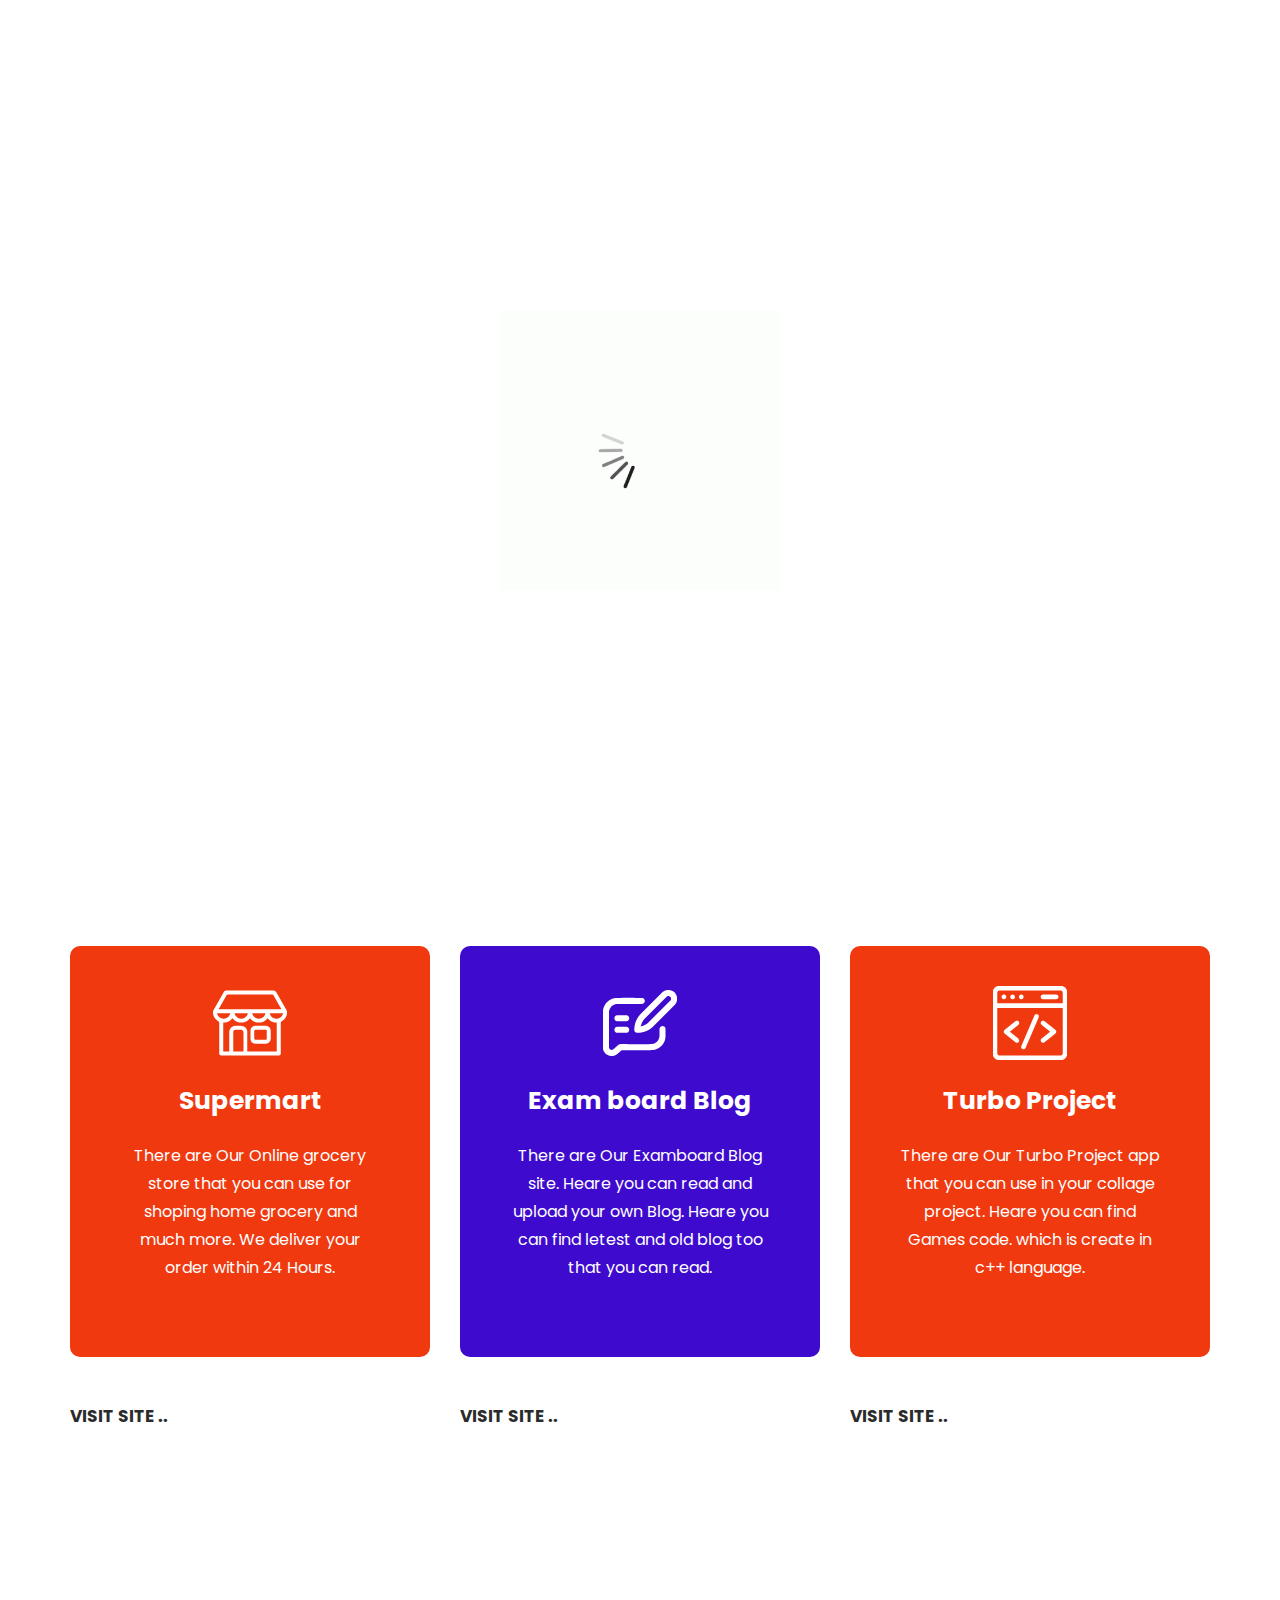
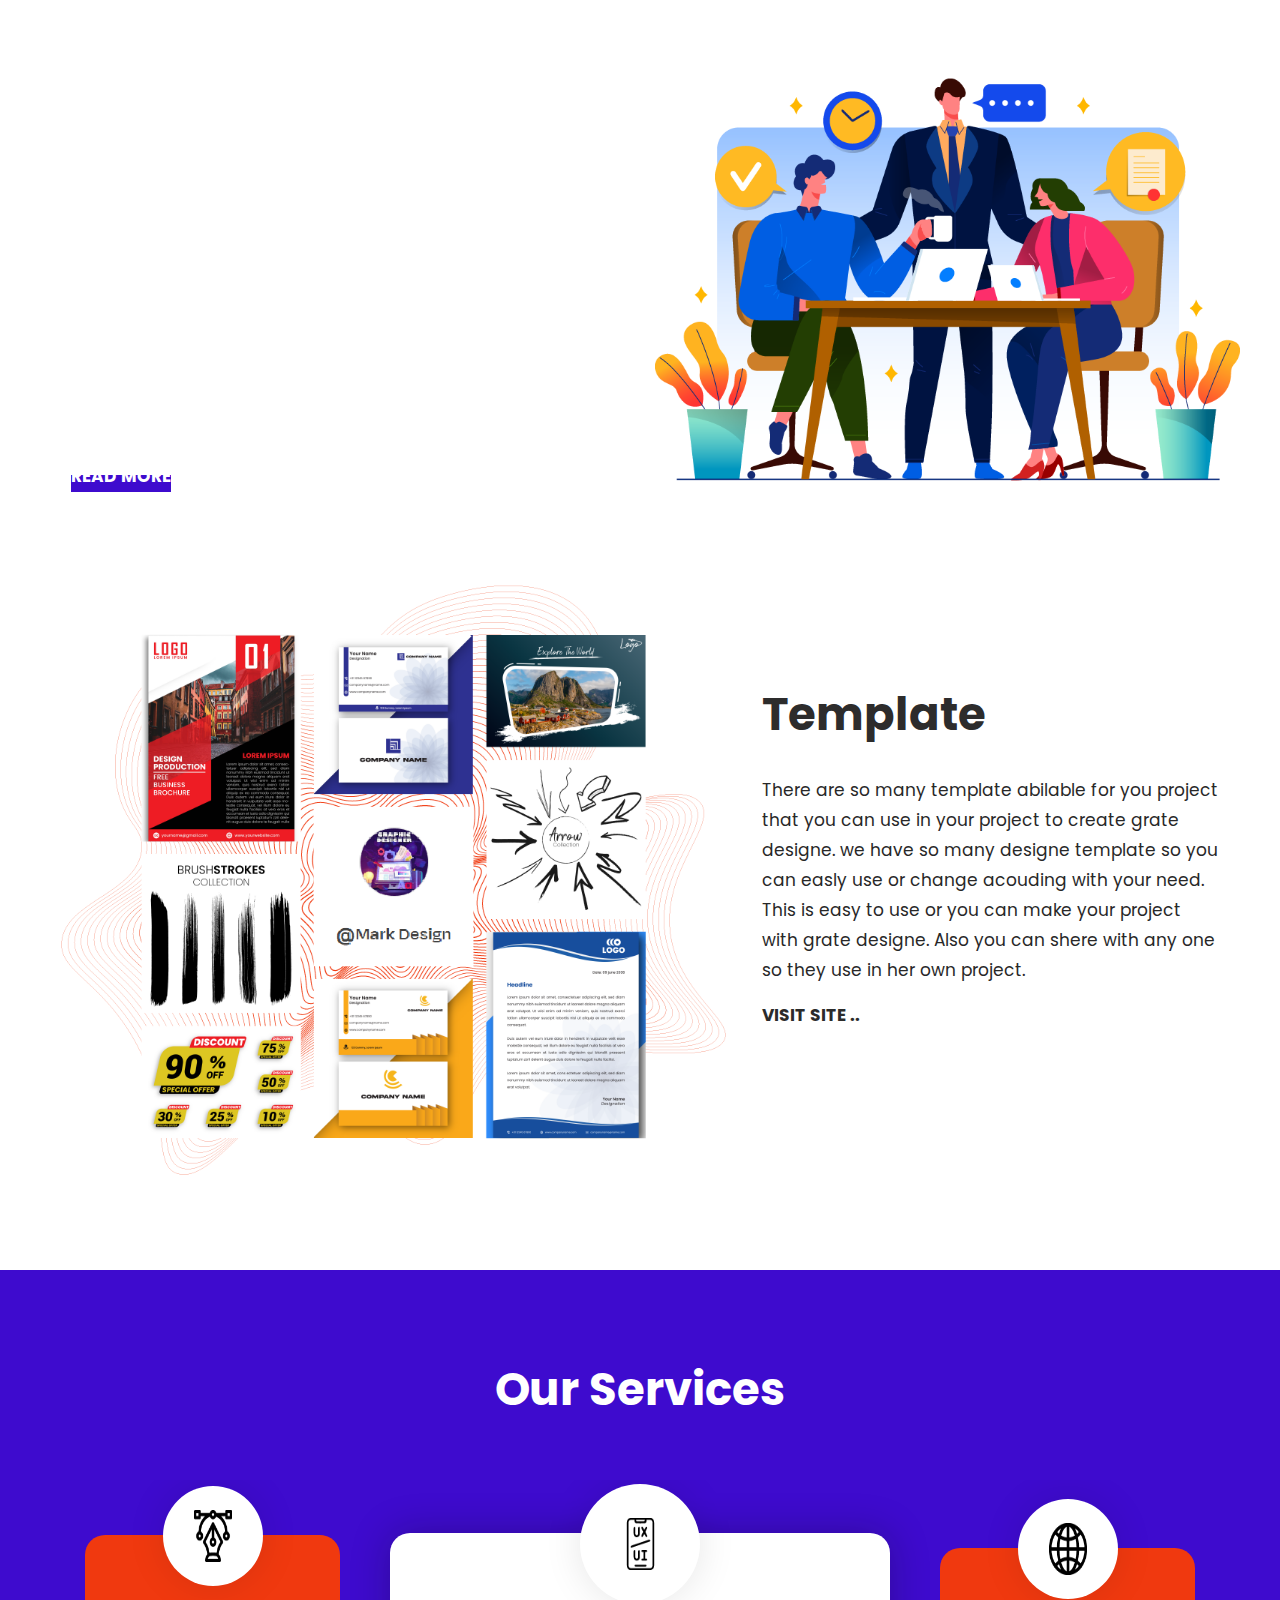
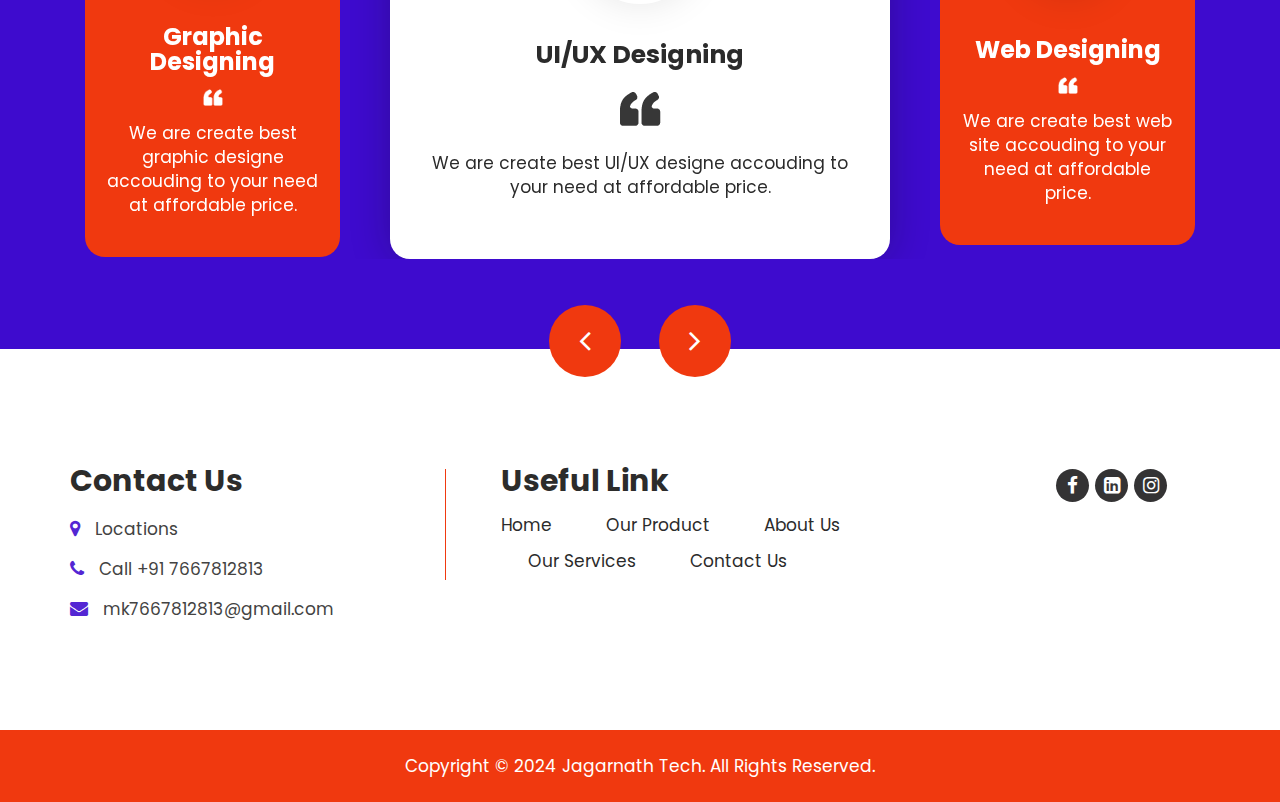
==== commit e4374b6b: "name change" ====
--- a/index.html
+++ b/index.html
@@ -206,7 +206,7 @@
                <div class="col-md-4 margi_bottom">
                   <div class="class_box blue text_align_center">
                      <i><img src="images/class2.png" alt="#"/></i>
-                     <h3>Examboard Blog</h3>
+                     <h3>Exam board Blog</h3>
                      <p>There are Our Examboard Blog site. Heare you can read and upload your own Blog. Heare you can find letest and old blog too that you can read. </p>
                   </div>
                   <a class="read_more" href="https://examboard.vercel.app/home">Visit Site ..</a>
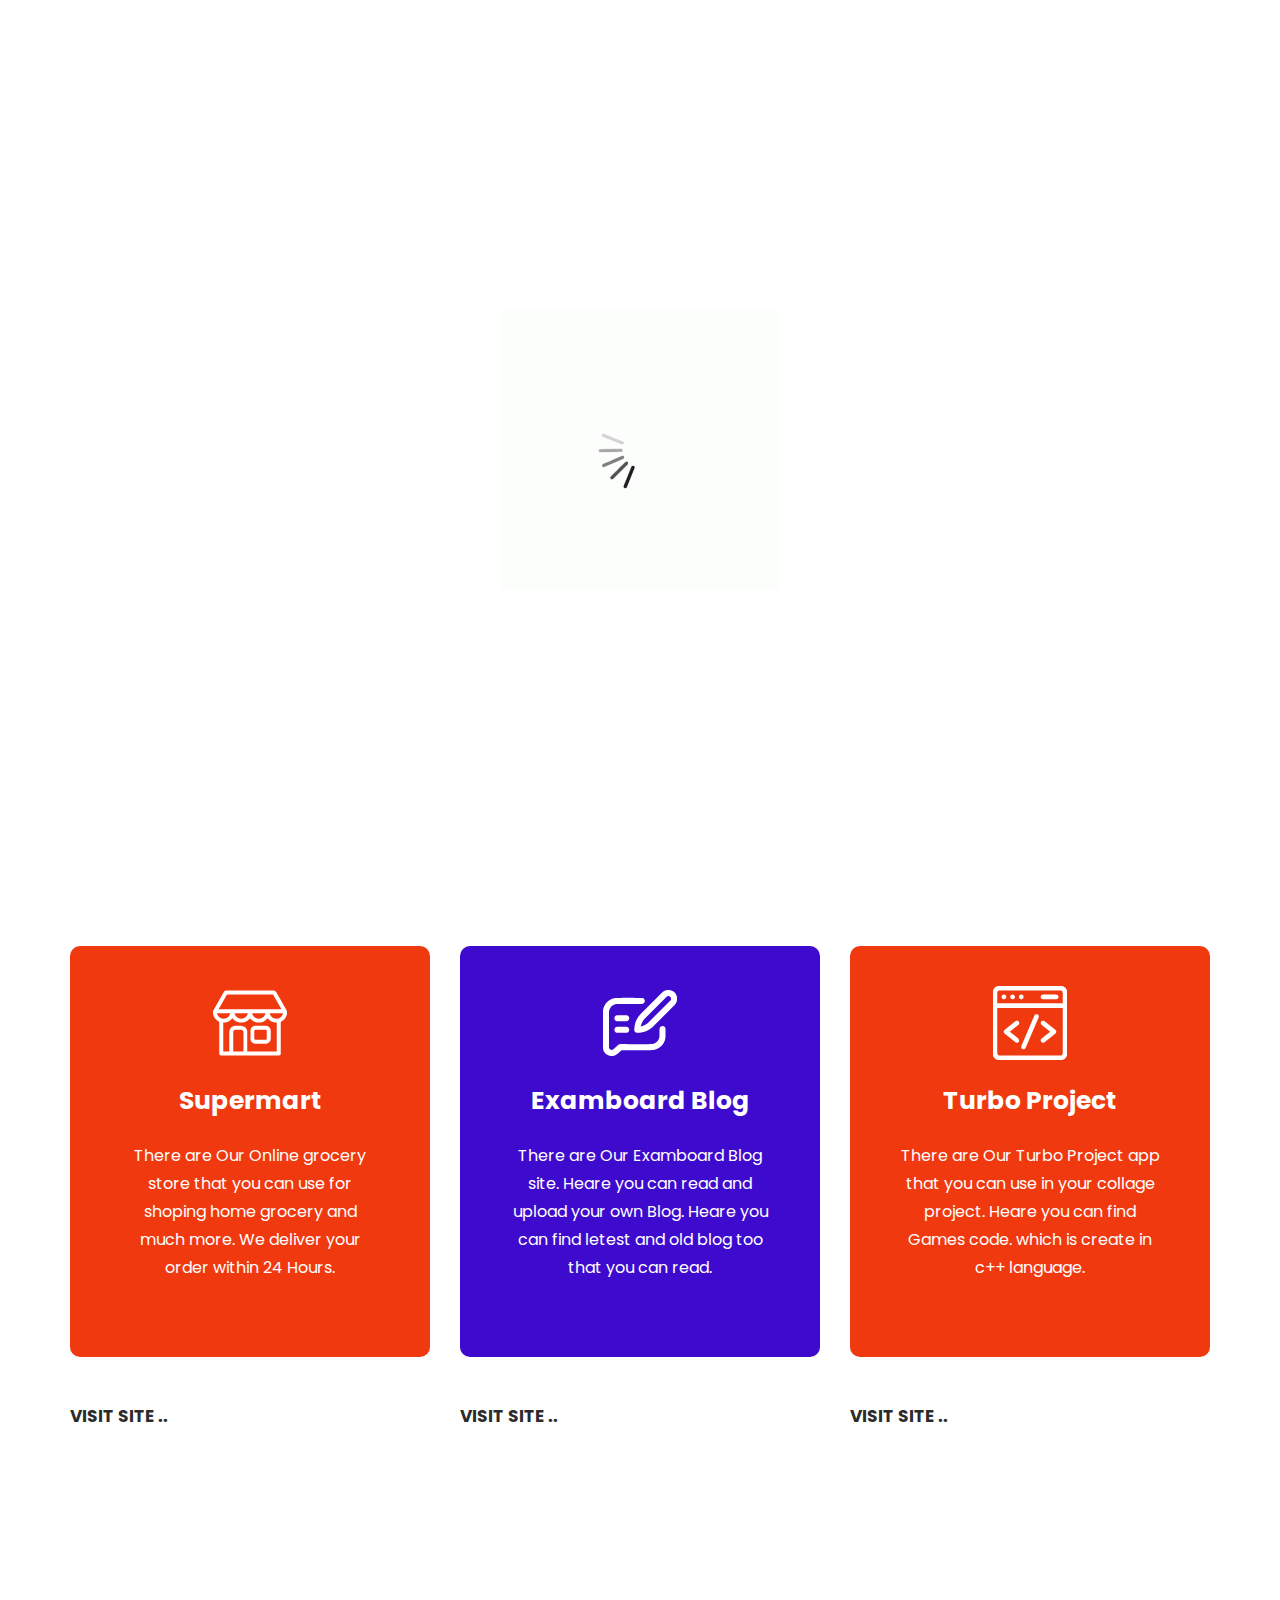
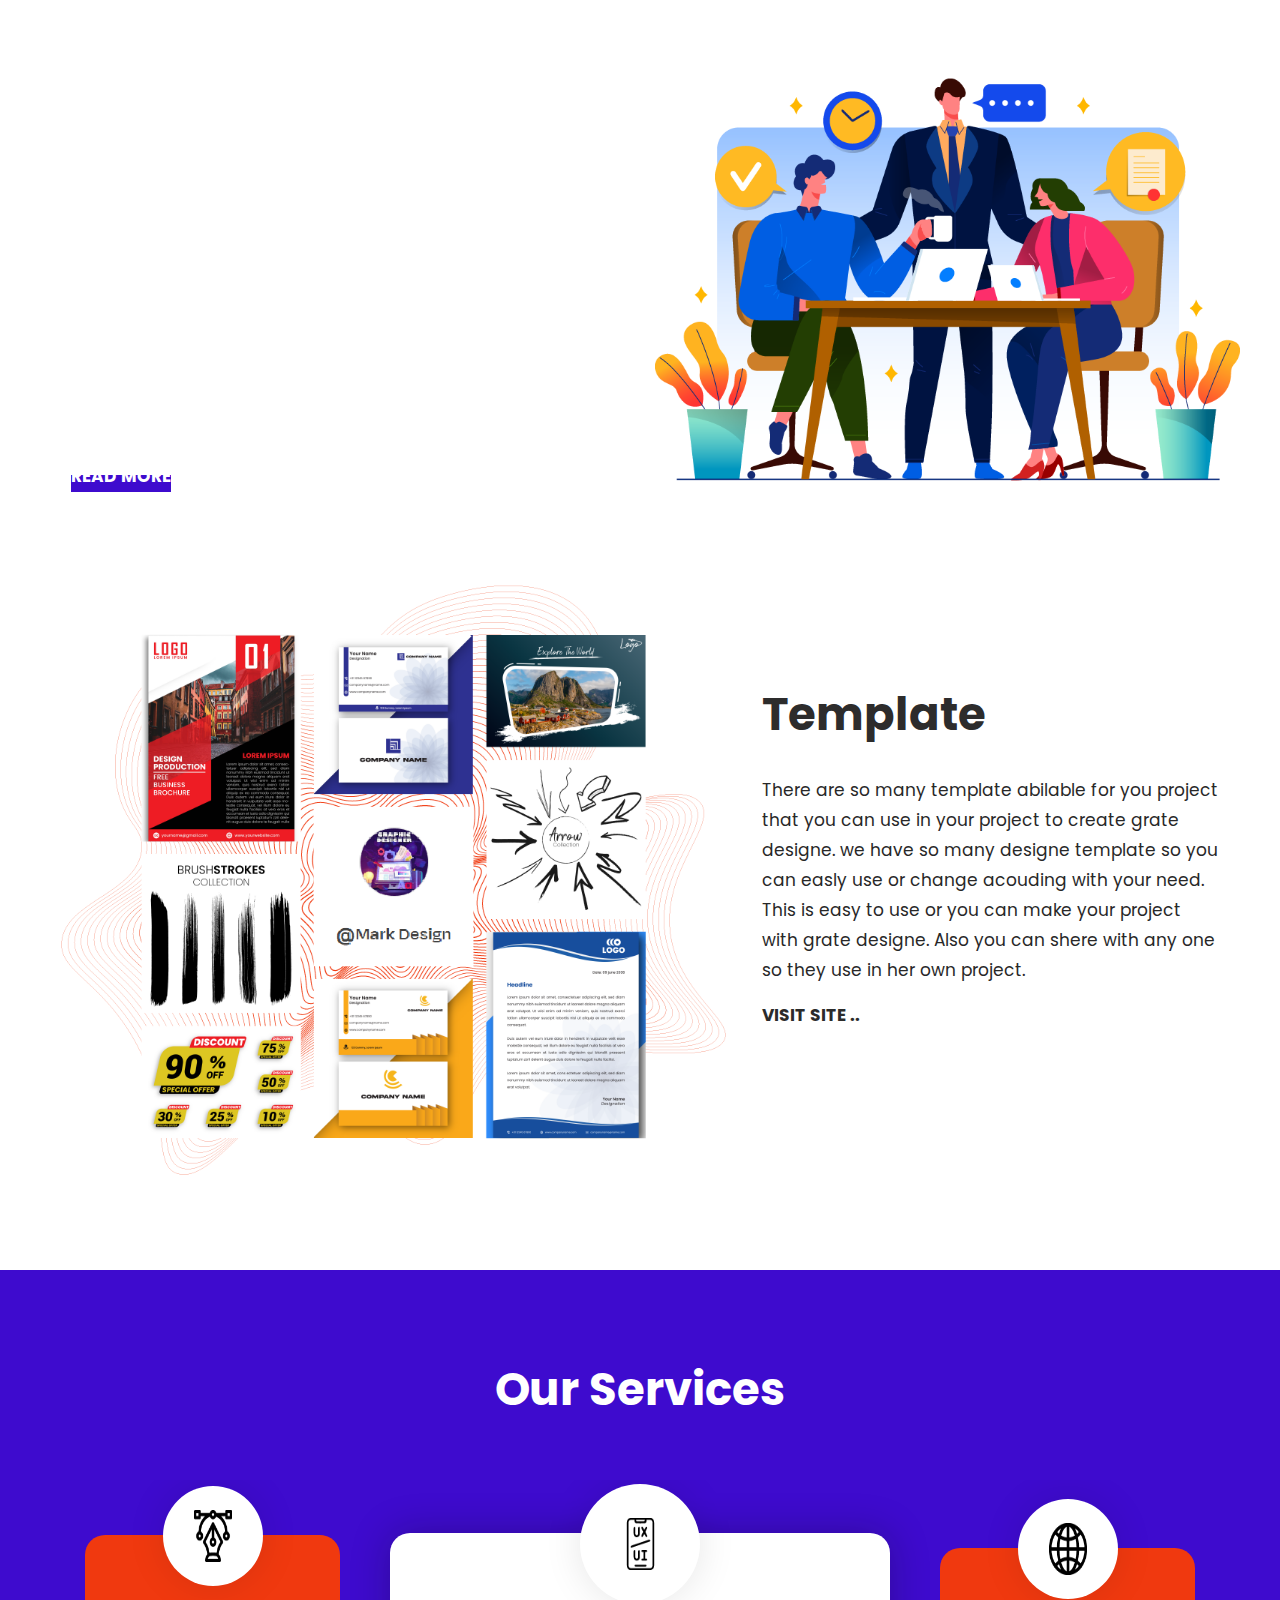
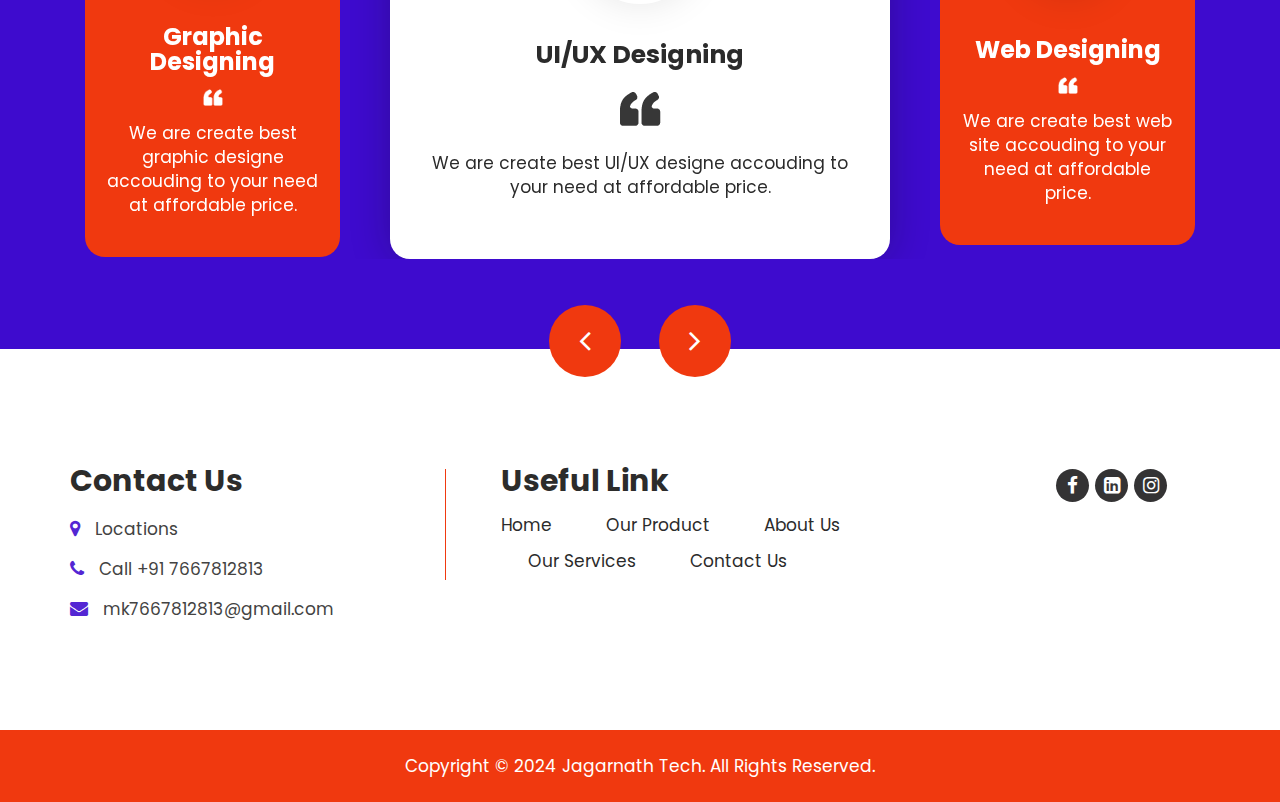
==== commit d010e9b7: "name change" ====
--- a/index.html
+++ b/index.html
@@ -206,7 +206,7 @@
                <div class="col-md-4 margi_bottom">
                   <div class="class_box blue text_align_center">
                      <i><img src="images/class2.png" alt="#"/></i>
-                     <h3>Exam board Blog</h3>
+                     <h3>Examboard Blog</h3>
                      <p>There are Our Examboard Blog site. Heare you can read and upload your own Blog. Heare you can find letest and old blog too that you can read. </p>
                   </div>
                   <a class="read_more" href="https://examboard.vercel.app/home">Visit Site ..</a>
